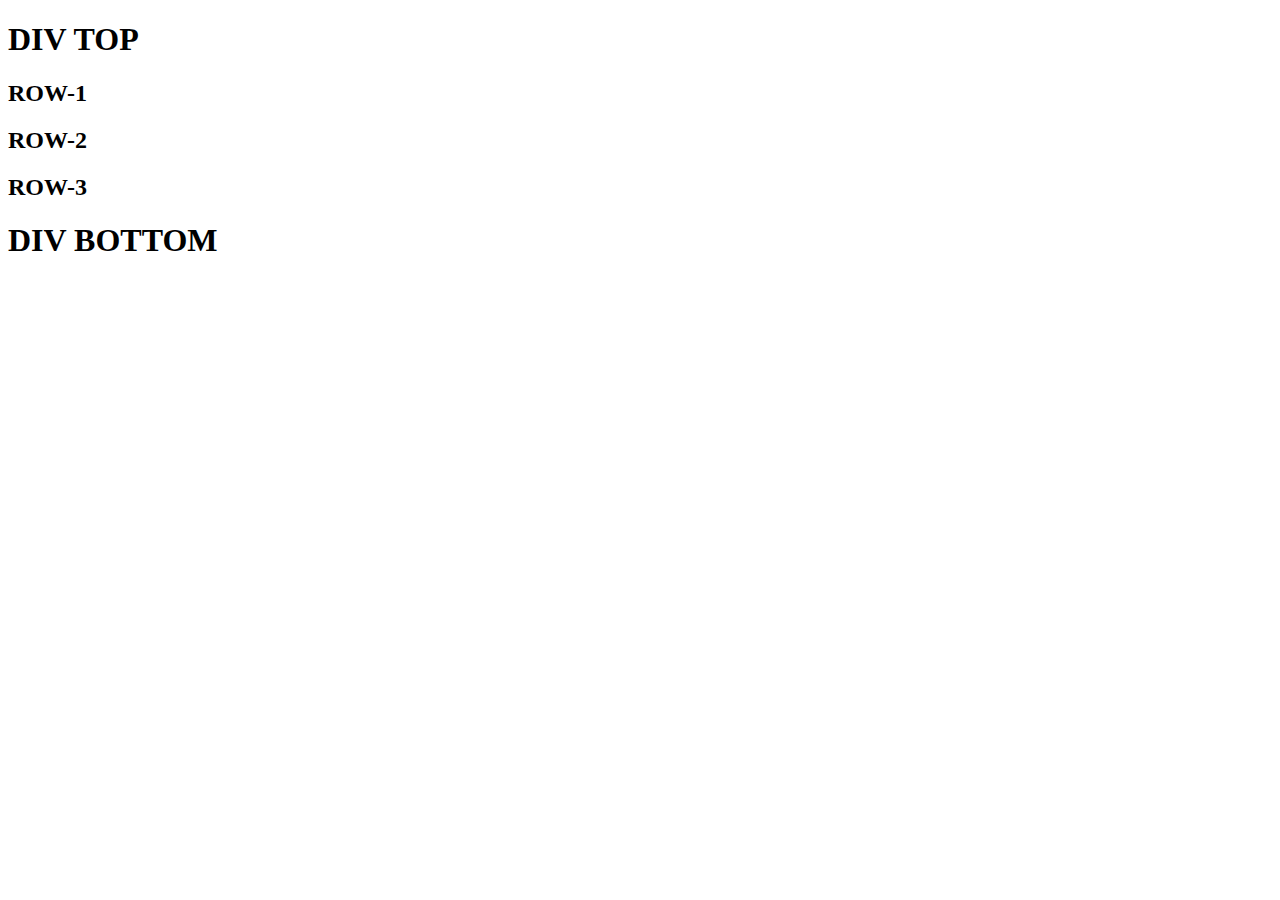
==== index.html @ ac385916 "Add files via upload" ====
<!DOCTYPE html>
<html lang="en">
<head>
    <meta charset="UTF-8">
    <meta http-equiv="X-UA-Compatible" content="IE=edge">
    <meta name="viewport" content="width=device-width, initial-scale=1.0">
    <title>Document</title>
    <link rel="stylesheet" href="class7.css">
</head>
<body>
    <div class="container">
        <div class="part-1"><h1>DIV TOP</h1></div>
        <div class="part-2">
            <div class="row-1"><h2>ROW-1</h2></div>
            <div class="row-2"><h2>ROW-2</h2></div>
            <div class="row-3"><h2>ROW-3</h2></div>
        </div>
        <div class="part-3"><h1>DIV BOTTOM</h1> </div>
    </div>
</body>
</html>
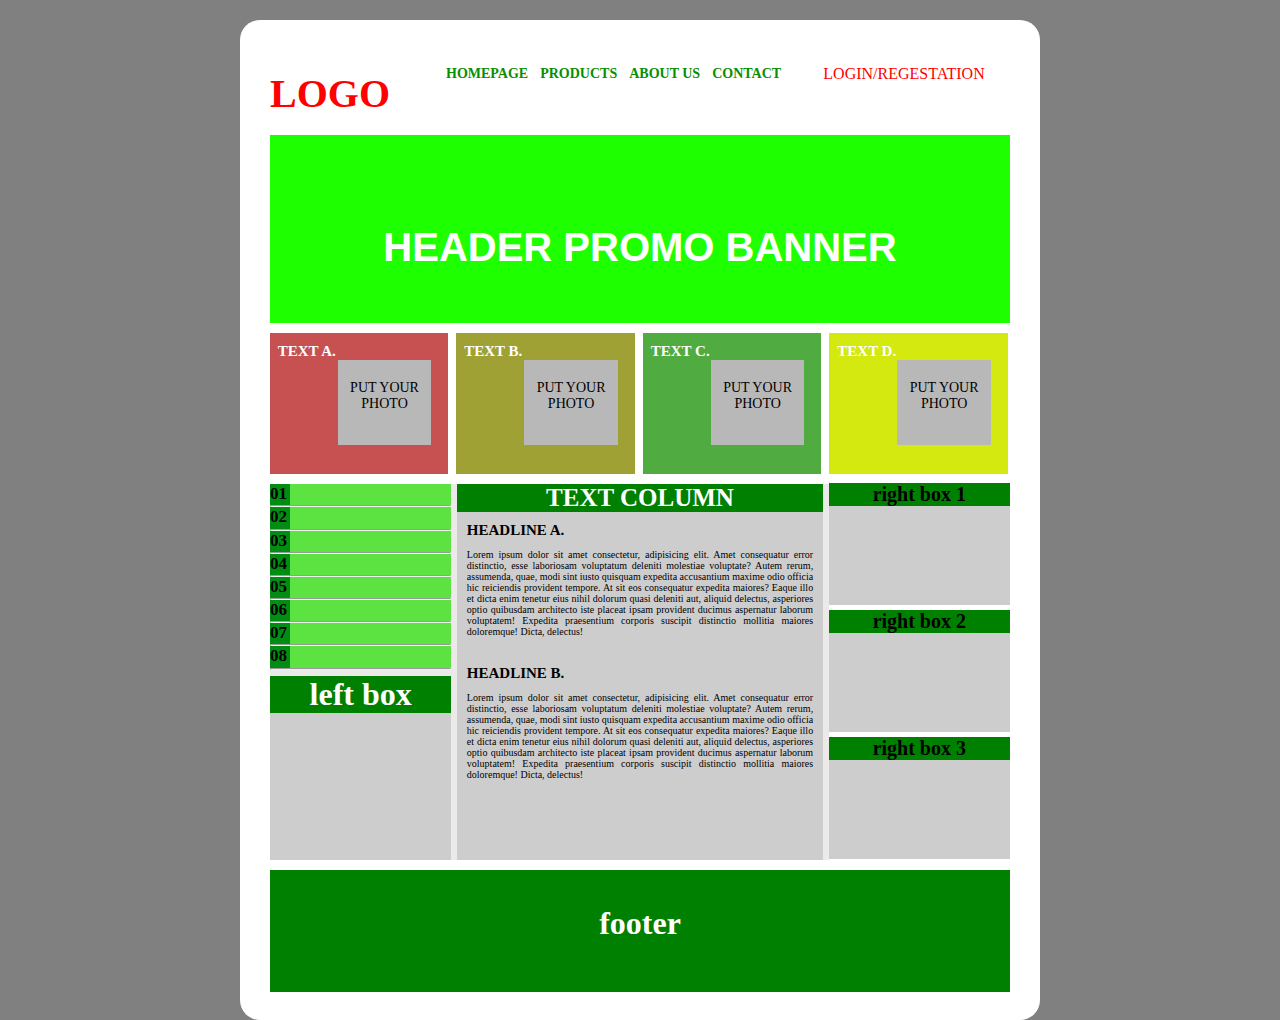
==== commit 4b44837a: "Add files via upload" ====
--- a/index.html
+++ b/index.html
@@ -5,17 +5,95 @@
     <meta http-equiv="X-UA-Compatible" content="IE=edge">
     <meta name="viewport" content="width=device-width, initial-scale=1.0">
     <title>Document</title>
-    <link rel="stylesheet" href="class7.css">
+    <link rel="stylesheet" href="class11.css">
 </head>
 <body>
-    <div class="container">
-        <div class="part-1"><h1>DIV TOP</h1></div>
-        <div class="part-2">
-            <div class="row-1"><h2>ROW-1</h2></div>
-            <div class="row-2"><h2>ROW-2</h2></div>
-            <div class="row-3"><h2>ROW-3</h2></div>
+<div class="container">
+    <div class="part-1">
+        <div class="row-1">
+            <h1> <a href="#">LOGO</a></h1>
         </div>
-        <div class="part-3"><h1>DIV BOTTOM</h1> </div>
+        <div class="row-2">
+            <h2 style="margin-left: 20px;"><a href="#">Homepage</a></h2>
+            <h2><a href="#">products</a></h2>
+            <h2><a href="#">about us</a></h2>
+            <h2><a href="#">contact</a></h2>
+        </div>
+        <div class="row-3">
+           <p><a href="#">LOGIN/REGESTATION</a></p>
+        </div>
     </div>
+    <div class="part-2">
+        <h1>HEADER PROMO BANNER</h1>
+    </div>
+    <div class="part-3">
+        <div style="margin-left: -.300px;" class="row-4">
+            <h1> TEXT A.</h1>
+           <div class="p"><p>PUT YOUR PHOTO</p></div>
+        </div>
+        <div style="background-color: rgb(160, 161, 53);" class="row-4">
+            <h1> TEXT B.</h1>
+           <div class="p"><p>PUT YOUR PHOTO</p></div>
+        </div>
+        <div  style="background-color: rgb(80, 172, 64);" class="row-4">
+            <h1> TEXT C.</h1>
+           <div class="p"><p>PUT YOUR PHOTO</p></div>
+        </div>
+        <div  style="background-color: rgb(211, 233, 16);" class="row-4">
+            <h1> TEXT D.</h1>
+           <div class="p"><p>PUT YOUR PHOTO</p></div>
+        </div>
+    </div>
+    <div class="part-4">
+        <div class="collumn-1">
+            <div class="row-4">
+                <h1>01</h1>
+                <hr>
+                <h1>02</h1>
+                <hr>
+                <h1>03</h1>
+                <hr>
+                <h1>04</h1>
+                <hr>
+                <h1>05</h1>
+                <hr>
+                <h1>06</h1>
+                <hr>
+                <h1>07</h1>
+                <hr>
+                <h1>08</h1>
+                <hr>
+            </div>
+            <div class="row-5">
+                <h1>left box</h1>
+            </div>
+        </div>
+        <div class="collumn-2">
+            <h1>TEXT COLUMN</h1>
+            <h2>HEADLINE A.</h2>
+            <p>Lorem ipsum dolor sit amet consectetur, adipisicing elit. Amet consequatur error distinctio, esse laboriosam voluptatum deleniti molestiae voluptate? Autem rerum, assumenda, quae, modi sint iusto quisquam expedita accusantium maxime odio officia hic reiciendis provident tempore. At sit eos consequatur expedita maiores? Eaque illo et dicta enim tenetur eius nihil dolorum quasi deleniti aut, aliquid delectus, asperiores optio quibusdam architecto iste placeat ipsam provident ducimus aspernatur laborum voluptatem! Expedita praesentium corporis suscipit distinctio mollitia maiores doloremque! Dicta, delectus!</p>
+            <br>
+            <h2>HEADLINE B.</h2>
+            <p>Lorem ipsum dolor sit amet consectetur, adipisicing elit. Amet consequatur error distinctio, esse laboriosam voluptatum deleniti molestiae voluptate? Autem rerum, assumenda, quae, modi sint iusto quisquam expedita accusantium maxime odio officia hic reiciendis provident tempore. At sit eos consequatur expedita maiores? Eaque illo et dicta enim tenetur eius nihil dolorum quasi deleniti aut, aliquid delectus, asperiores optio quibusdam architecto iste placeat ipsam provident ducimus aspernatur laborum voluptatem! Expedita praesentium corporis suscipit distinctio mollitia maiores doloremque! Dicta, delectus!</p>
+        </div>
+        <div class="collumn-3">
+            <div style="margin-top: -1px;" class="row-6">
+                <h1> right box 1</h1>
+            </div>
+            
+            <div class="row-6">
+                <h1> right box 2</h1>
+            </div>
+            
+            <div class="row-6">
+                <h1> right box 3</h1>
+            </div>
+            
+        </div>
+    </div>
+    <div class="part-5">
+        <h1>footer</h1>
+    </div>
+</div>
 </body>
 </html>--- a/class11.css
+++ b/class11.css
@@ -0,0 +1,199 @@
+*{padding: 0;
+margin: 0;
+box-sizing: border-box;}
+body{background: gray;}
+.container {
+    background: #fff;
+    width: 800px;
+    height: 1000px;
+    margin: 0 auto;
+    margin-top: 20px;
+    border-radius: 20px;
+padding: 30px;
+}
+.container .part-1{
+    width: 100%;
+    height: 8%;
+    
+}
+.container .part-1 .row-1 {
+    height: 100%;
+    width: 20%;
+    float: left;
+   }
+.container .part-1 .row-1 h1{
+    padding-top: 20px;
+    font-size: 40px;
+ 
+}
+.container .part-1 .row-1 h1 a{
+    text-decoration: none;
+    color: red;
+}
+.container .part-1 .row-2{
+    height: 100%;
+    width: 50%;
+    float: left;
+  
+}
+.container .part-1 .row-2 h2{
+    font-size: 14px;
+    display: inline-block;
+    text-align: center;
+    padding-top: 16px;
+    padding-left: 8px;
+    text-transform:uppercase;
+}
+.container .part-1 .row-2 h2 a{
+    text-decoration: none;
+    color: rgb(6, 143, 1);
+}
+.container .part-1 .row-3{
+    height: 100%;
+    width: 30%;
+    float: left;
+}
+.container .part-1 .row-3 p{
+    text-align: center;
+    padding-top: 15px;
+    padding-left: 10px;
+}
+.container .part-1 .row-3 p a{
+    text-decoration: none;
+    color: red;
+}
+.part-2{
+    background: rgb(30, 255, 0);
+width: 100%;
+height: 20%;
+margin-top: 10px;
+}
+.part-2 h1{
+    text-align: center;
+    padding-top:90px;
+    color: #fff;
+    font-family:sans-serif;
+    font-size: 40px;
+}
+.part-3{
+    width: 100%;
+    height: 15%;
+   
+    margin-top: 10px;
+}
+.part-3 .row-4{
+    height: 100%;
+    width: 24.1%;
+    background: rgb(199, 80, 80);
+    display: inline-block;
+    margin-left: .569%;
+    padding-left: 8px;
+}
+.part-3 .row-4 h1{
+    font-size: 15px;
+    padding-top: 10px;
+    color: #fff;
+}
+.part-3 .row-4 .p{
+    background: rgb(185, 184, 184);
+  width: 55%;
+  height: 60%;
+  margin-left: 60PX;
+}
+.part-3 .row-4 .p p{
+    text-align: center;
+    font-size: 14px;
+    padding-top: 20px;
+}
+.part-4{
+    width: 100%;
+    height: 40%;
+    background: rgb(236, 233, 233);
+    margin-top: 10px;
+}
+.part-4 .collumn-1{
+    height: 100%;
+    width: 24.5%;
+
+    float: left;
+    margin-right: .75%;
+}
+.part-4 .collumn-1 .row-4{
+    width: 100%;
+    height: 49%;
+   
+    background: rgb(92, 226, 65);
+}
+
+.part-4 .collumn-1 .row-4 h1{
+    font-size: 17px;
+    background: rgb(1, 141, 19);
+    width: 11%;
+    height: 11.5%;
+}
+.part-4 .collumn-1 .row-5{
+    width: 100%;
+    height: 49%;
+   margin-top: 4%;
+    background: rgb(206, 205, 205);
+}
+.part-4 .collumn-1 .row-5 h1{
+    text-align: center;
+    background: green;
+    color: #fff;
+}
+.part-4 .collumn-2{
+    height: 100%;
+    width: 49.5%;
+    background:  rgb(206, 205, 205);
+    float: left;
+    margin-right: .75%;
+}
+.part-4 .collumn-2 h1{
+    font-size: 25px;
+    text-align: center;
+    background: green;
+    color: #fff;
+}
+.part-4 .collumn-2 h2{
+    font-size: 15px;
+    padding-top: 10px;
+    margin-left: 10px;
+    margin-bottom: 10px;
+}
+.part-4 .collumn-2 p{
+    font-size: 10px;
+    text-align: justify;
+    margin-left: 10px;
+    margin-right: 10px;
+}
+.part-4 .collumn-3 {
+    height: 100%;
+    width: 24.5%;
+    background:  rgb(255, 255, 255);
+    float: left;
+   
+}
+.part-4 .collumn-3 .row-6{
+    width: 100%;
+   height: 32.5%;
+   background:  rgb(206, 205, 205);
+   margin-top: 2.6%;
+}
+.part-4 .collumn-3 .row-6 h1{
+text-align: center;
+font-size: 20px;
+background: green;
+}
+.part-5{
+    width: 100%;
+    height: 13%;
+    background: green;
+    margin-top: 1.3%;
+}
+.part-5 h1{
+    text-align: center;
+    padding-top: 35px;
+    color: #fff;
+}
+
